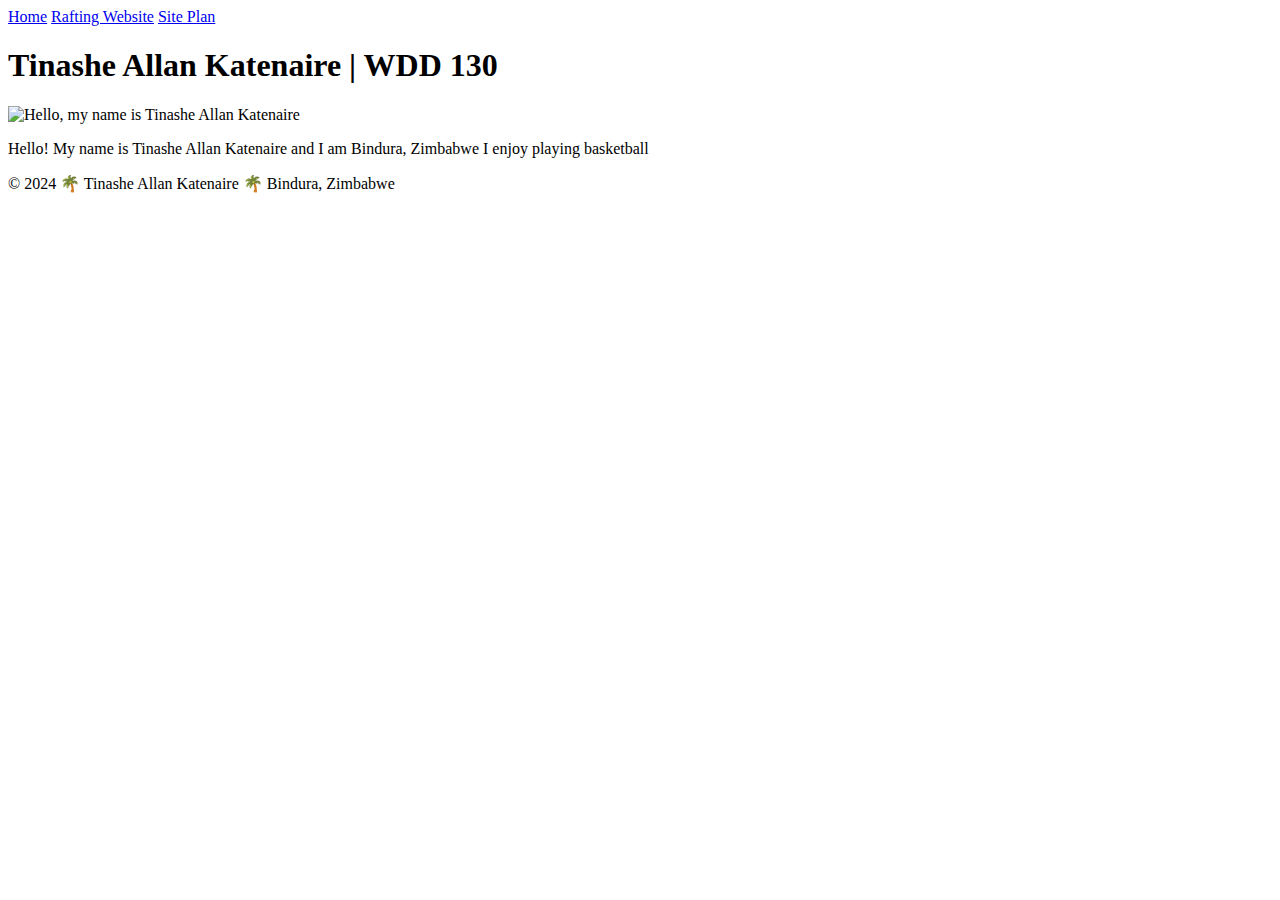
==== index.html @ 091f6f6b "checking" ====
<!DOCTYPE html>
<html lang="en-US">
<head>
    <meta charset="UTF-8">
    <meta name="viewport" content="width=device-width, initial-scale=1.0">
    <title>Tinashe Allan Katenaire | WDD 130</title>
</head>
<body>
    <hearder>
        <nav>
            <a href="#">Home</a>
            <a href="wwr/">Rafting Website</a>
            <a href="wwr/site-plan-rafting.html">Site Plan</a>
        </nav>
    </hearder>  
    <main>
        <h1>Tinashe Allan Katenaire | WDD 130</h1>
        <img src="images/profile.jpg" alt="Hello, my name is Tinashe Allan Katenaire" width="200">
        <p> Hello! My name is Tinashe Allan Katenaire and I am Bindura, Zimbabwe I enjoy playing basketball</p>
    </main> 
    <footer>
        <p>&copy 2024 &#127796 Tinashe Allan Katenaire &#127796 Bindura, Zimbabwe</p>
    </footer>
</body>
</html>
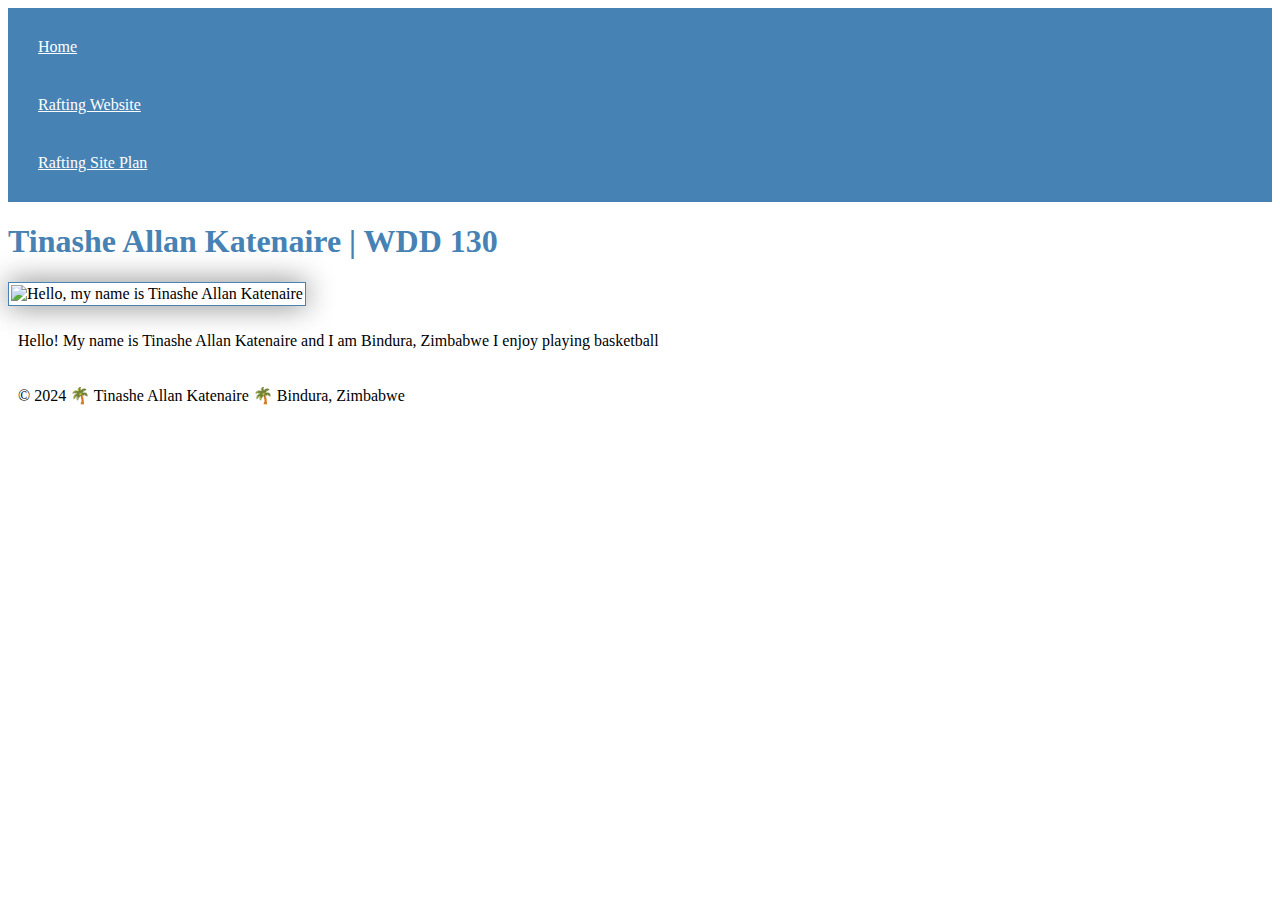
==== commit 413360bb: "adding css link" ====
--- a/index.html
+++ b/index.html
@@ -4,22 +4,23 @@
     <meta charset="UTF-8">
     <meta name="viewport" content="width=device-width, initial-scale=1.0">
     <title>Tinashe Allan Katenaire | WDD 130</title>
+    <link rel="stylesheet" href="styles/styles.css">
 </head>
 <body>
-    <hearder>
+<header>
         <nav>
             <a href="#">Home</a>
             <a href="wwr/">Rafting Website</a>
-            <a href="wwr/site-plan-rafting.html">Site Plan</a>
+            <a href="wwr/site-plan-rafting.html">Rafting Site Plan</a>
         </nav>
-    </hearder>  
+</header>  
     <main>
         <h1>Tinashe Allan Katenaire | WDD 130</h1>
         <img src="images/profile.jpg" alt="Hello, my name is Tinashe Allan Katenaire" width="200">
         <p> Hello! My name is Tinashe Allan Katenaire and I am Bindura, Zimbabwe I enjoy playing basketball</p>
     </main> 
     <footer>
-        <p>&copy 2024 &#127796 Tinashe Allan Katenaire &#127796 Bindura, Zimbabwe</p>
+        <p>&copy; 2024 &#127796; Tinashe Allan Katenaire &#127796; Bindura, Zimbabwe</p>
     </footer>
 </body>
 </html>--- a/styles/styles.css
+++ b/styles/styles.css
@@ -0,0 +1,26 @@
+nav {
+    background-color: steelblue;
+    padding: 10px;
+}
+
+nav a {
+    color: white;
+    display: block;
+    padding: 20px;
+}
+
+h1 {
+    color: steelblue;
+}
+
+img {
+    width: 150px;
+    height: auto;
+    border: 1px solid steelblue;
+    padding: 2px;
+    box-shadow: 0 0 30px gray;
+}
+
+p {
+    padding: 10px;
+}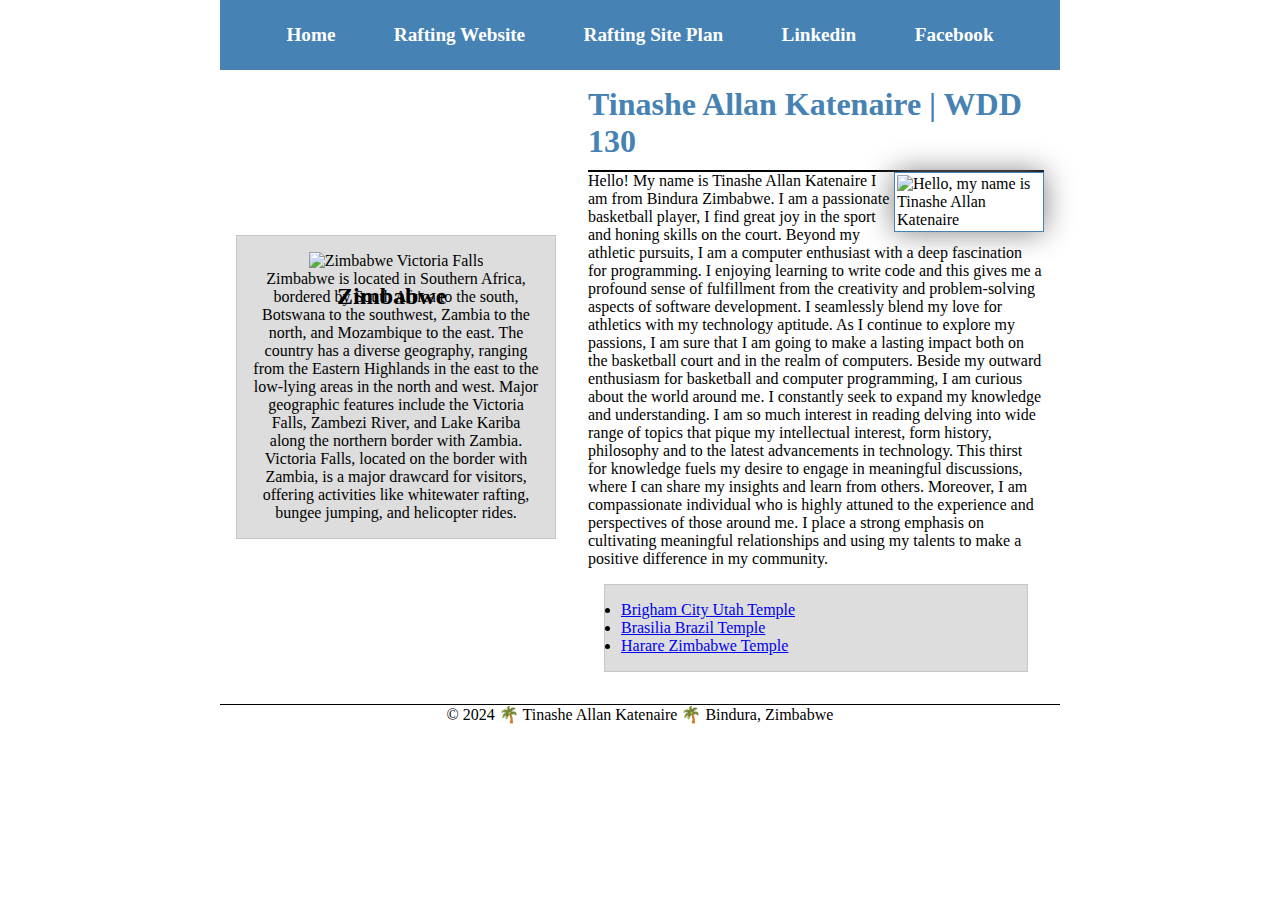
==== commit a2b8c1fa: "html header before main error" ====
--- a/index.html
+++ b/index.html
@@ -4,23 +4,43 @@
     <meta charset="UTF-8">
     <meta name="viewport" content="width=device-width, initial-scale=1.0">
     <title>Tinashe Allan Katenaire | WDD 130</title>
+    <meta name="description" content="Tinashe Allan Katenaire WDD 130 course home paage">
+    <meta name="author" content="Tinashe Allan Katenaire">
     <link rel="stylesheet" href="styles/styles.css">
 </head>
 <body>
-<header>
+    <header>
         <nav>
             <a href="#">Home</a>
             <a href="wwr/">Rafting Website</a>
             <a href="wwr/site-plan-rafting.html">Rafting Site Plan</a>
+            <a href="https://www.linkedin.com">Linkedin</a>
+            <a href="https://www.facebook.com">Facebook</a>
         </nav>
-</header>  
-    <main>
-        <h1>Tinashe Allan Katenaire | WDD 130</h1>
-        <img src="images/profile.jpg" alt="Hello, my name is Tinashe Allan Katenaire" width="200">
-        <p> Hello! My name is Tinashe Allan Katenaire and I am Bindura, Zimbabwe I enjoy playing basketball</p>
-    </main> 
+
+    </header> 
+    <div class="grid"> 
+        <main >
+            <h1>Tinashe Allan Katenaire | WDD 130</h1>
+            <img src="images/profile.jpg" alt="Hello, my name is Tinashe Allan Katenaire" width="200">
+            <p> Hello! My name is Tinashe Allan Katenaire I am from Bindura Zimbabwe. I am a passionate basketball player, I find great joy in the sport and honing skills on the court. Beyond my athletic pursuits, I am a computer enthusiast with a deep fascination for programming. I enjoying learning to write code and this gives me a profound sense of fulfillment from the creativity and problem-solving aspects of software development. I seamlessly blend my love for athletics with my technology aptitude. As I continue to explore my passions, I am sure that I am going to make a lasting impact both on the basketball court and in the realm of computers. Beside my outward enthusiasm for basketball and computer programming, I am curious about the world around me. I constantly seek to expand my knowledge and understanding. I am so much interest in reading delving into wide range of topics that pique my intellectual interest, form history, philosophy and to the latest advancements in technology. This thirst for knowledge fuels my desire to engage in meaningful discussions, where I can share my insights and learn from others. Moreover, I am compassionate individual who is highly attuned to the experience and perspectives of those around me. I place a strong emphasis on cultivating meaningful relationships and using my talents to make a positive difference in my community. </p>
+            <ul class="box">
+                <li><a href="https://www.churchofjesuschrist.org/temples/details/brigham-city-utah-temple?lang=eng" target="_blank"> Brigham City Utah Temple</a></li>
+                <li><a href="https://www.churchofjesuschrist.org/temples/details/brasilia-brazil-temple?lang=eng" target="_blank"> Brasilia Brazil Temple</a></li>
+                <li><a href="https://www.churchofjesuschrist.org/temples/details/harare-zimbabwe-temple?lang=eng" target="_blank"> Harare Zimbabwe Temple</a></li>
+            </ul>
+        </main> 
+        <aside class="box">
+            <h2>Zimbabwe</h2>
+            <img src="images/Zimbabwee.jpg" alt="Zimbabwe Victoria Falls">
+            <p>
+                Zimbabwe is located in Southern Africa, bordered by South Africa to the south, Botswana to the southwest, Zambia to the north, and Mozambique to the east. The country has a diverse geography, ranging from the Eastern Highlands in the east to the low-lying areas in the north and west. Major geographic features include the Victoria Falls, Zambezi River, and Lake Kariba along the northern border with Zambia. Victoria Falls, located on the border with Zambia, is a major drawcard for visitors, offering activities like whitewater rafting, bungee jumping, and helicopter rides.
+            </p>
+        </aside>
+    </div>
     <footer>
         <p>&copy; 2024 &#127796; Tinashe Allan Katenaire &#127796; Bindura, Zimbabwe</p>
     </footer>
 </body>
+<!--07/07/2024-->
 </html>--- a/styles/styles.css
+++ b/styles/styles.css
@@ -1,26 +1,96 @@
+
+* {
+    margin: 0;
+    padding: 0;
+    box-sizing: border-box;
+}
+
 nav {
     background-color: steelblue;
-    padding: 10px;
+    padding: 1rem;
+    display: flex;
+    justify-content: space-evenly;
+    align-items: center;
 }
 
 nav a {
     color: white;
     display: block;
-    padding: 20px;
+    padding: 0.5rem;
+    text-decoration: none;
+    font-size: 1.2rem;
+    font-weight: 700;
+
 }
 
 h1 {
     color: steelblue;
+    padding-bottom: 10px;
+    border-bottom: 2px solid black;
 }
 
-img {
+main img {
     width: 150px;
     height: auto;
     border: 1px solid steelblue;
     padding: 2px;
     box-shadow: 0 0 30px gray;
+    float: right;
 }
 
 p {
-    padding: 10px;
-}+    padding: 0;
+}
+
+main {
+    max-width: 840px;
+    grid-column: 2/3;
+    margin: 1rem; 
+}
+
+aside {
+    width: 20rem;
+    margin: 1rem;
+    text-align: center;
+    position: relative;
+    grid-column: 1/2;
+    grid-row: 1/2;
+    
+}
+aside img {
+    width: 200px;
+    height: auto;
+
+}
+aside h2 {
+    position: absolute;
+    top: 47px;
+    left: 100px;
+}
+
+footer {
+    margin-top: 15px;
+    border-top: 1px solid #000;
+    text-align: center;
+}
+
+header, .grid, footer {
+    max-width: 840px;
+    margin: 0 auto;
+}
+
+/* Class Selectors */
+
+.box {
+    margin: 1rem;
+    border: 1px solid rgba(0, 0, 0, 0.1);
+    padding: 1rem;
+    background-color: #ddd;
+    color: #000;
+}
+
+.grid {
+    display: grid;
+    align-items: center;
+}
+
